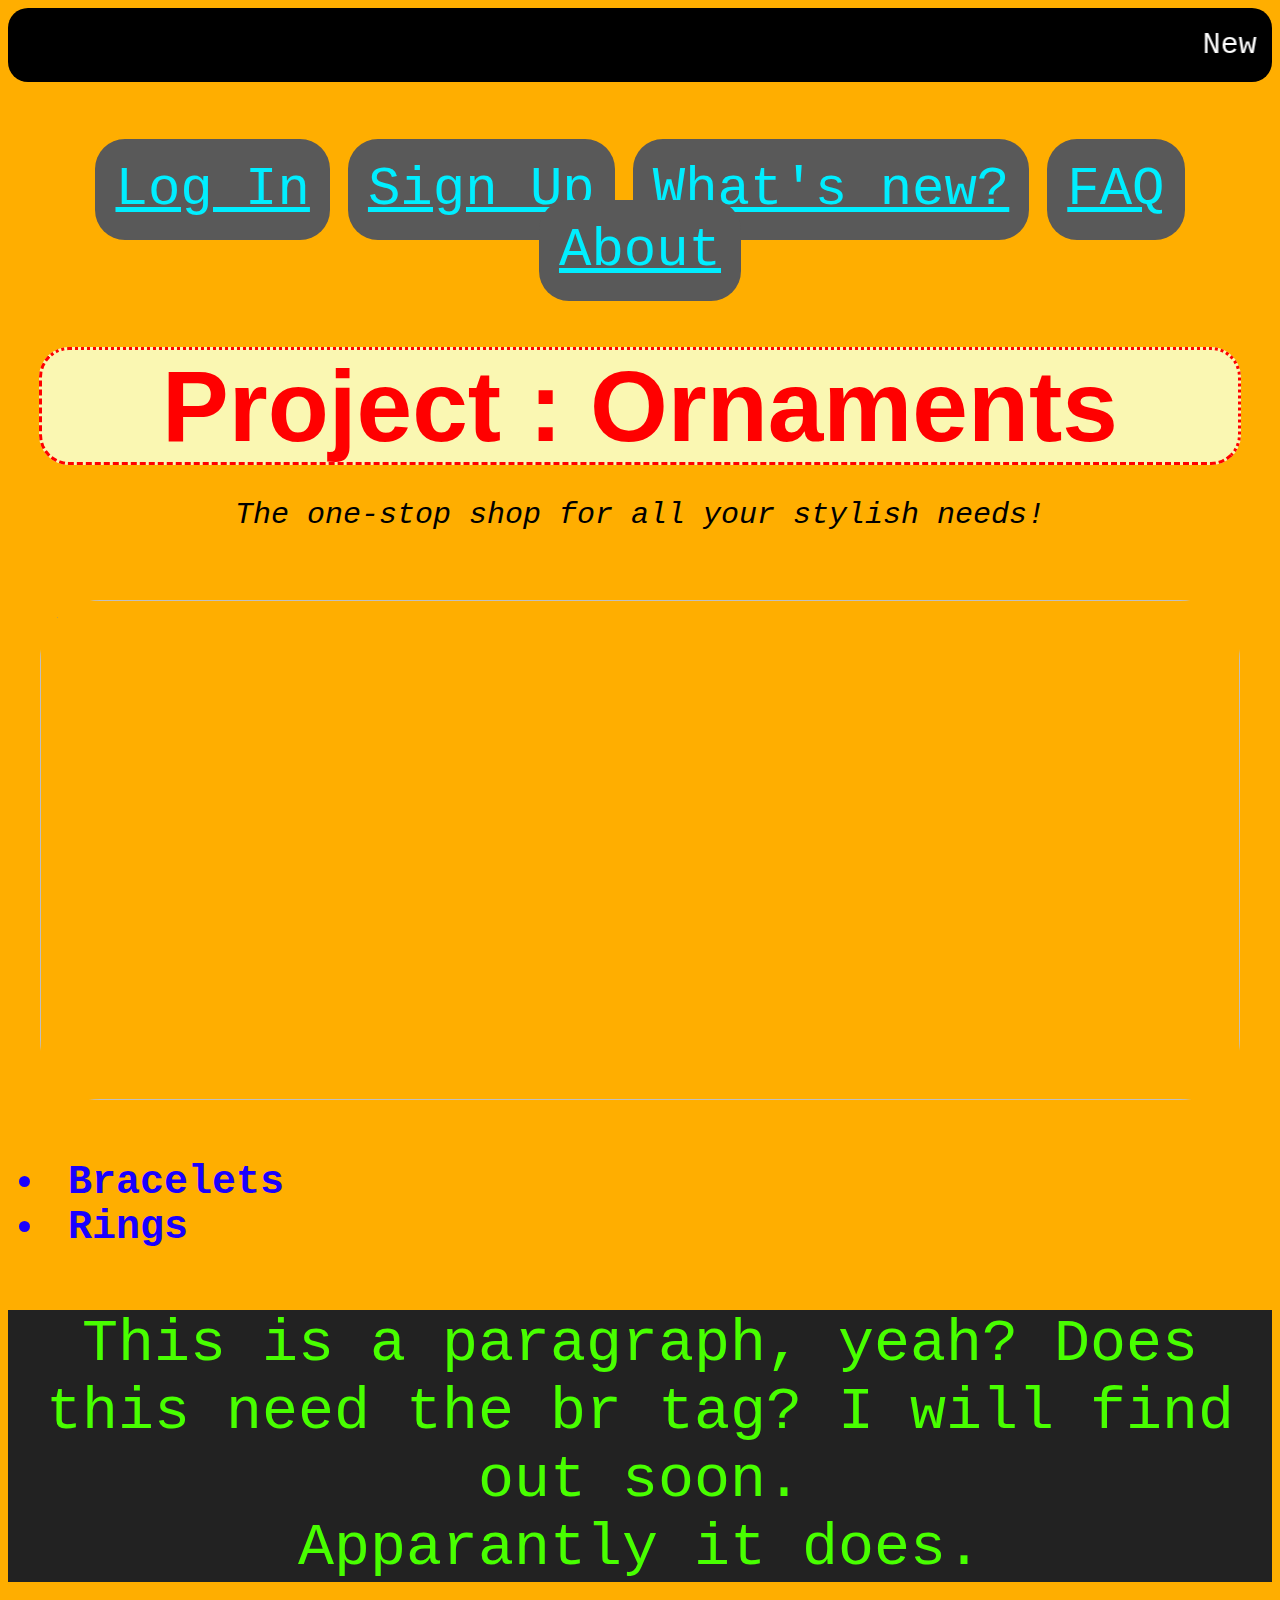
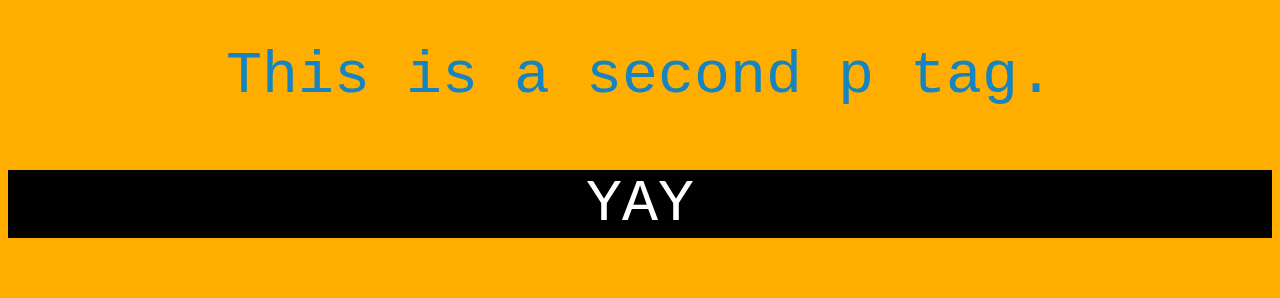
==== index.html @ 38688ebc "main" ====
<!DOCTYPE html>
<html lang="en">
    <head>
        <meta charset="UTF-8">
        <meta name="viewport" content="width=device-width, initial-scale=1.0">
        <meta name="description" content="Stylish ornament shop">
        <title>Project Ornaments</title>
        <link href="main.css" rel="stylesheet" type="text/css" />
        <!-- <style type="text/css">
            body {
                background:red;
            }
        </style> -->
    </head>
    <body>
        <marquee>New ornaments for sale!!! Buy now!</marquee><br><br><br>
        <a href="about.html">Log In</a>
        <a href="about.html">Sign Up</a>
        <a href="about.html">What's new?</a>
        <a href="about.html">FAQ</a>
        <a href="about.html">About</a>
        <br><br><br>
        <strong class="title">Project : Ornaments</strong><br><br>
        <em>The one-stop shop for all your stylish needs!</em><br><br><br>
        <img src="http://www.thewowstyle.com/wp-content/uploads/2015/01/nature-images..jpg">
        <ul>
            <li><strong>Bracelets</strong></li>
            <li><strong>Rings</strong></li>
        </ul>
        <!-- <ol>
            <li>Number 1</li>
            <li>Number 2</li>
        </ol> -->
        <p>
            This is a paragraph, yeah?
            Does this need the br tag?
            I will find out soon.<br />
            Apparantly it does.
        </p>
        <p class="secondary">
            This is a second p tag.
        </p>
        <p id="special">
            YAY
        </p>
    </body>
</html>
---- main.css ----
img {
    width: 1200px;
    height: 500px;
    border-radius: 60px;
    margin-bottom: 30px;
}

body {
    background: rgb(255, 174, 0);
    background-image: "http://www.thewowstyle.com/wp-content/uploads/2015/01/nature-images..jpg";
    font-family: 'Courier New', Courier, monospace;
    text-align: center;
    color: rgb(0, 0, 0);
    font-size:30px;
}

h1, h2 {
    color: rgb(25, 0, 255);
    text-align: left;
    font-style: bold;
}

li {
    color: rgb(25, 0, 255);
    text-align: left;
    padding-left: 20px;
    font-size: 40px;
}

a {
    color: rgb(0, 238, 255);
    font-size: 180%;
    background: rgb(89, 89, 89);
    padding: 20px;
    border-radius: 30px;
}

p {
    background: #222;
    color: rgb(72, 255, 0);
    padding: 8px, 6px;
    text-align: center;
    font-size: 200%;
}

marquee {
    background: black;
    padding: 20px;
    border-radius: 20px;
    color: white;
}

.title {
    font-family: Arial, Helvetica, sans-serif;
    font-size: 100px;
    background: rgb(250, 247, 178);
    color:rgb(255, 0, 0);
    border-radius: 30px;
    border-bottom-style: dashed;
    border-left-style: dashed;
    border-top-style: dotted;
    border-right-style: dotted;
    padding-left: 120px;
    padding-right: 120px;
}

.secondary {
    background: none;
    color: rgb(21, 132, 192);
}

#special {
    background: black;
    color: white;
}
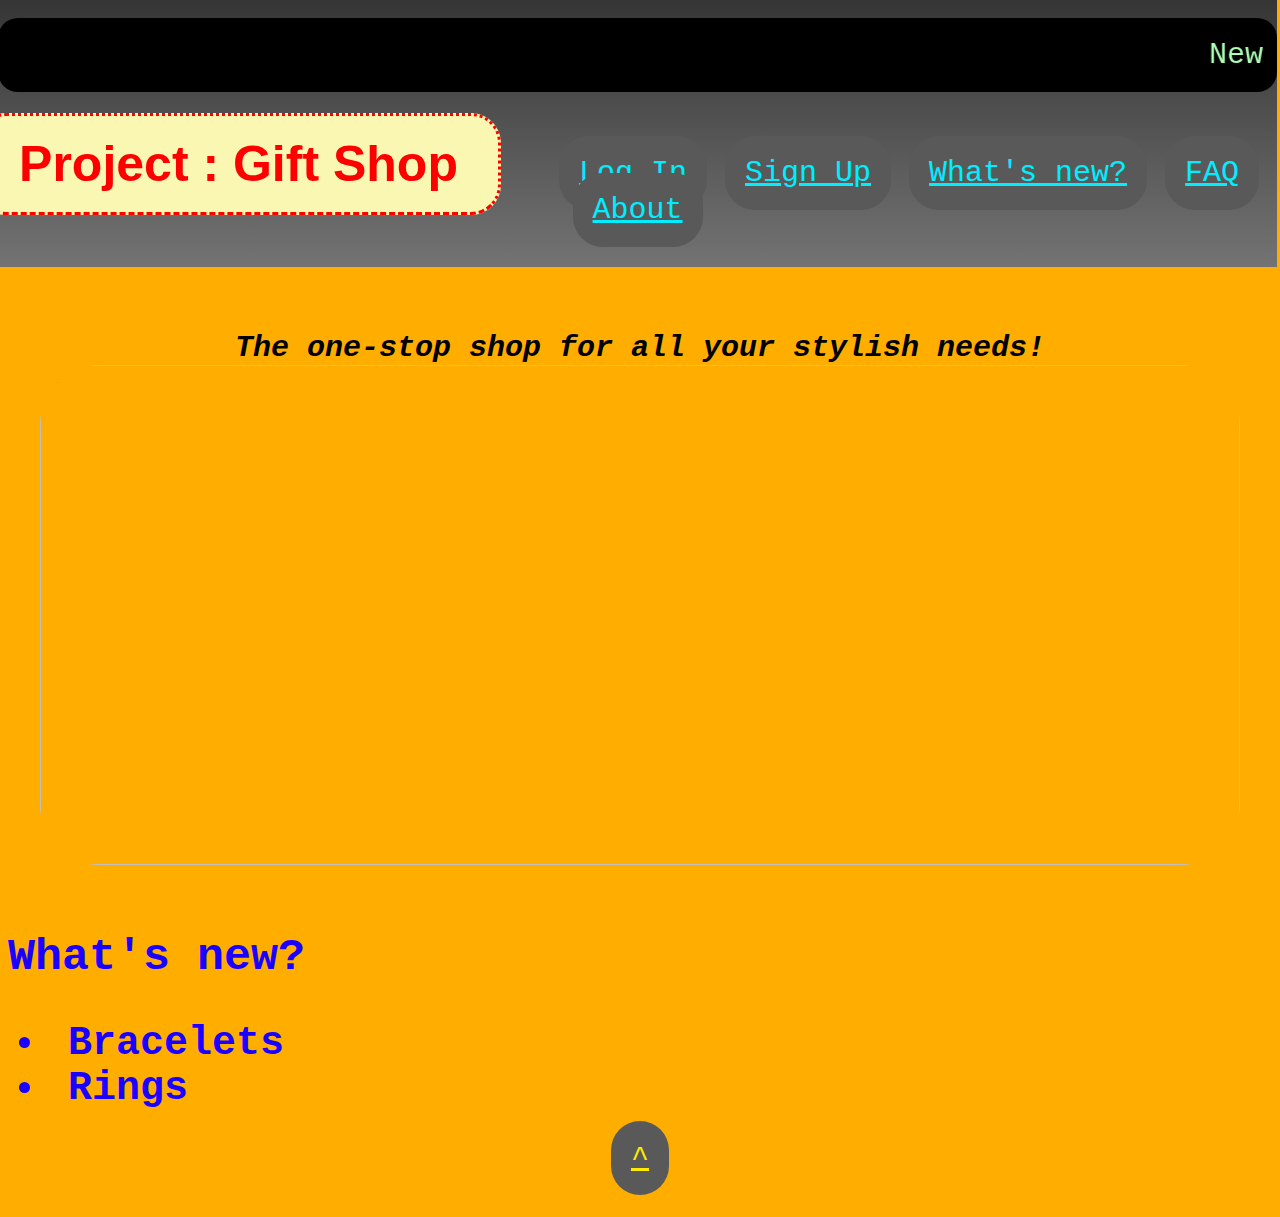
==== commit e6922517: "main" ====
--- a/index.html
+++ b/index.html
@@ -4,7 +4,7 @@
         <meta charset="UTF-8">
         <meta name="viewport" content="width=device-width, initial-scale=1.0">
         <meta name="description" content="Stylish ornament shop">
-        <title>Project Ornaments</title>
+        <title>Project Gift Shop</title>
         <link href="main.css" rel="stylesheet" type="text/css" />
         <!-- <style type="text/css">
             body {
@@ -13,35 +13,25 @@
         </style> -->
     </head>
     <body>
-        <marquee>New ornaments for sale!!! Buy now!</marquee><br><br><br>
-        <a href="about.html">Log In</a>
-        <a href="about.html">Sign Up</a>
+        <p id="header">
+            <marquee>New gifts for sale!!! Buy now!</marquee><br><br>
+        <strong class="title">Project : Gift Shop</strong>
+        <a href="login.html" target="_blank">Log In</a>
+        <a href="signup.html" target="_blank">Sign Up</a>
         <a href="about.html">What's new?</a>
         <a href="about.html">FAQ</a>
         <a href="about.html">About</a>
-        <br><br><br>
-        <strong class="title">Project : Ornaments</strong><br><br>
-        <em>The one-stop shop for all your stylish needs!</em><br><br><br>
-        <img src="http://www.thewowstyle.com/wp-content/uploads/2015/01/nature-images..jpg">
+    </p>
+        <!-- <a href="about.html" target="_blank">About</a> -->
+        <br>
+        <em><strong>The one-stop shop for all your stylish needs!</strong></em><br>
+        <img src="http://www.thewowstyle.com/wp-content/uploads/2015/01/nature-images..jpg"><br>
+        <!-- <a href="http://www.thewowstyle.com/wp-content/uploads/2015/01/nature-images..jpg" download> Download Image </a> -->
+        <h2>What's new?</h2>
         <ul>
             <li><strong>Bracelets</strong></li>
             <li><strong>Rings</strong></li>
         </ul>
-        <!-- <ol>
-            <li>Number 1</li>
-            <li>Number 2</li>
-        </ol> -->
-        <p>
-            This is a paragraph, yeah?
-            Does this need the br tag?
-            I will find out soon.<br />
-            Apparantly it does.
-        </p>
-        <p class="secondary">
-            This is a second p tag.
-        </p>
-        <p id="special">
-            YAY
-        </p>
+        <a class="jump_to_top" href="#">^</a><br><br>
     </body>
 </html>--- a/main.css
+++ b/main.css
@@ -14,7 +14,7 @@
     font-size:30px;
 }
 
-h1, h2 {
+h2 {
     color: rgb(25, 0, 255);
     text-align: left;
     font-style: bold;
@@ -29,7 +29,7 @@
 
 a {
     color: rgb(0, 238, 255);
-    font-size: 180%;
+    font-size: 100%;
     background: rgb(89, 89, 89);
     padding: 20px;
     border-radius: 30px;
@@ -40,36 +40,47 @@
     color: rgb(72, 255, 0);
     padding: 8px, 6px;
     text-align: center;
-    font-size: 200%;
 }
 
 marquee {
     background: black;
     padding: 20px;
     border-radius: 20px;
-    color: white;
+    color: rgb(173, 255, 181);
 }
 
 .title {
     font-family: Arial, Helvetica, sans-serif;
-    font-size: 100px;
+    font-size: 50px;
+
     background: rgb(250, 247, 178);
     color:rgb(255, 0, 0);
+
     border-radius: 30px;
     border-bottom-style: dashed;
     border-left-style: dashed;
     border-top-style: dotted;
     border-right-style: dotted;
-    padding-left: 120px;
-    padding-right: 120px;
+
+    padding-left: 40px;
+    padding-right: 40px;
+    padding-top: 20px;
+    padding-bottom: 20px;
+
+    margin-left: -40px;
+    margin-right: 40px;
 }
 
-.secondary {
-    background: none;
-    color: rgb(21, 132, 192);
+.jump_to_top {
+    color: rgb(255, 234, 0);
+    text-align: left;
 }
 
-#special {
-    background: black;
-    color: white;
+#header {
+    background-image: linear-gradient(rgb(53, 53, 53), rgb(115, 115, 115));
+    padding-top: 20px;
+    padding-bottom: 40px;
+    width:101.2%;
+    margin-left: -10px;
+    margin-top: -10px;
 }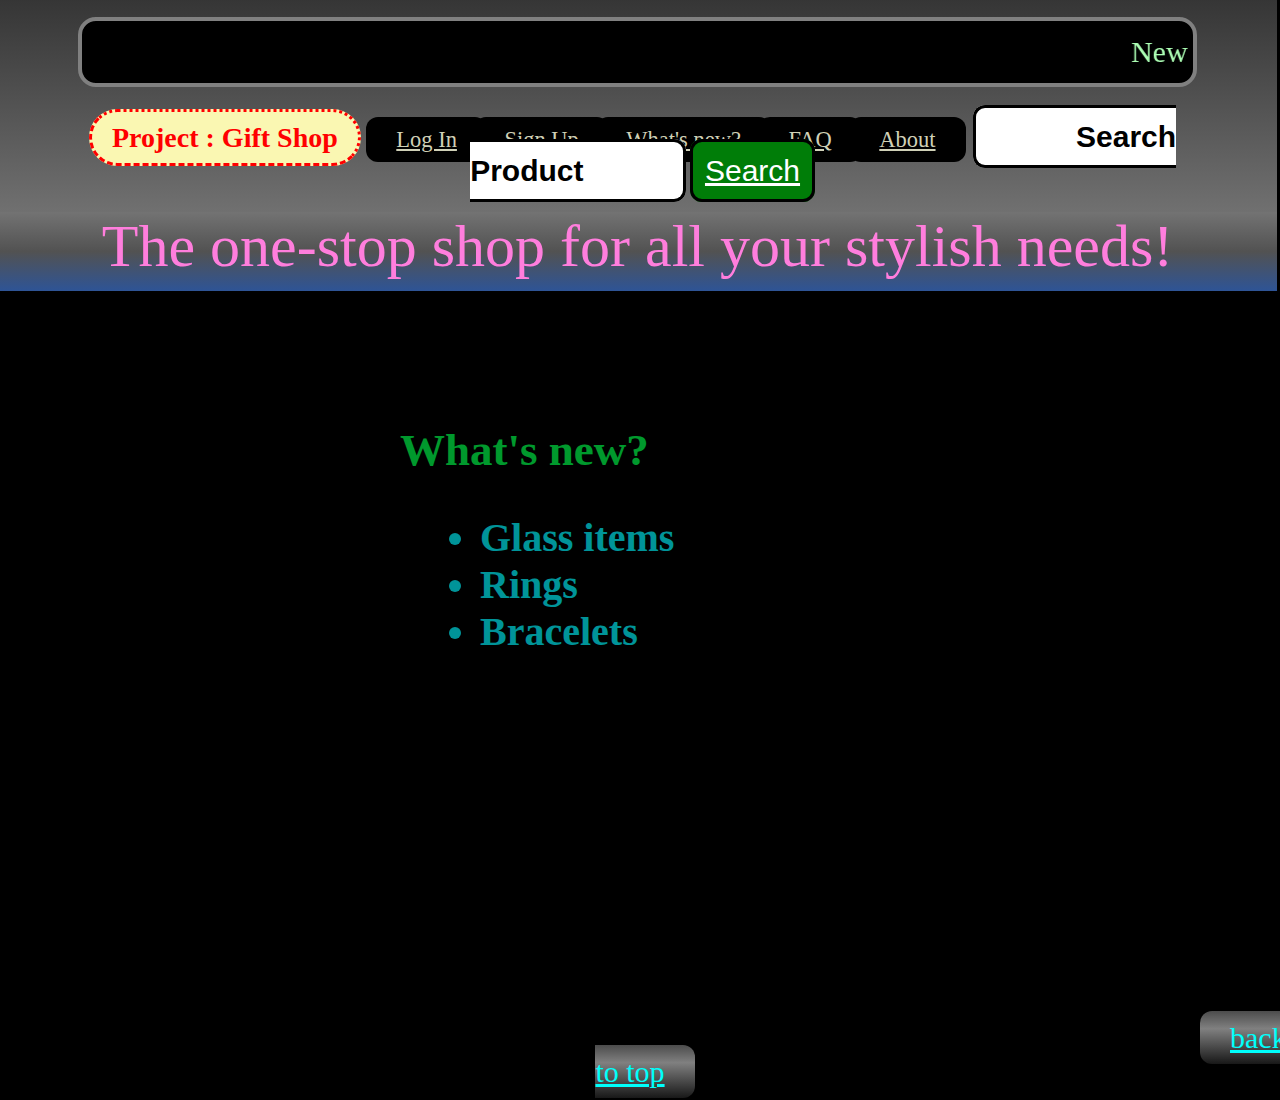
==== commit 699a2fa1: "main" ====
--- a/index.html
+++ b/index.html
@@ -14,24 +14,53 @@
     </head>
     <body>
         <p id="header">
-            <marquee>New gifts for sale!!! Buy now!</marquee><br><br>
-        <strong class="title">Project : Gift Shop</strong>
-        <a href="login.html" target="_blank">Log In</a>
-        <a href="signup.html" target="_blank">Sign Up</a>
-        <a href="about.html">What's new?</a>
-        <a href="about.html">FAQ</a>
-        <a href="about.html">About</a>
-    </p>
-        <!-- <a href="about.html" target="_blank">About</a> -->
-        <br>
-        <em><strong>The one-stop shop for all your stylish needs!</strong></em><br>
-        <img src="http://www.thewowstyle.com/wp-content/uploads/2015/01/nature-images..jpg"><br>
-        <!-- <a href="http://www.thewowstyle.com/wp-content/uploads/2015/01/nature-images..jpg" download> Download Image </a> -->
-        <h2>What's new?</h2>
-        <ul>
-            <li><strong>Bracelets</strong></li>
-            <li><strong>Rings</strong></li>
-        </ul>
-        <a class="jump_to_top" href="#">^</a><br><br>
+            <marquee>New gifts for sale!!! Buy now!</marquee><br><br><br>
+            <strong class="title">Project : Gift Shop</strong>
+            <a href="login.html" target="_blank">Log In</a>
+            <a href="signup.html" target="_blank">Sign Up</a>
+            <a href="about.html">What's new?</a>
+            <!-- <div class="dropdown">
+                <a href="about.html">What's new?</a>
+                <div class="dropdown-content">
+                    <p>Glass Items</p>
+                    <p>Rings</p>
+                    <p>Bracelets</p>
+                </div>
+            </div> -->
+            <a href="about.html">FAQ</a>
+            <a href="about.html">About</a>
+            <strong class="searchbar">Search Product</strong>
+            <a href="#" class="search_button">Search</a>
+            <!-- <a href="about.html" target="_blank">About</a> -->
+            <br><br>
+            <div class="slogan">
+                The one-stop shop for all your stylish needs!
+            </div><br>
+        </p>
+        <div class="background">
+            <!-- <img src="http://www.thewowstyle.com/wp-content/uploads/2015/01/nature-images..jpg"><br> -->
+            <!-- <a href="http://www.thewowstyle.com/wp-content/uploads/2015/01/nature-images..jpg" download> Download Image </a> -->
+            <br>
+            <div class="transbox">
+                <br>
+                <h2>What's new?</h2>
+                <ul>
+                    <li><strong>Glass items</strong></li>
+                    <li><strong>Rings</strong></li>
+                    <li><strong>Bracelets</strong></li>
+                </ul>
+                .<br>
+                .<br>
+                .<br>
+                .<br>
+                .<br>
+                .<br>
+                .<br>
+                .<br>
+                .<br>
+            </div>
+            <a class="jump_to_top" href="#">back to top</a>
+        </div>
+    <script src="index.js"></script>
     </body>
 </html>--- a/main.css
+++ b/main.css
@@ -6,55 +6,63 @@
 }
 
 body {
-    background: rgb(255, 174, 0);
-    background-image: "http://www.thewowstyle.com/wp-content/uploads/2015/01/nature-images..jpg";
-    font-family: 'Courier New', Courier, monospace;
+    background: black;
     text-align: center;
     color: rgb(0, 0, 0);
     font-size:30px;
 }
 
 h2 {
-    color: rgb(25, 0, 255);
+    color: rgb(0, 255, 76);
     text-align: left;
     font-style: bold;
+    margin-left: 280px;
 }
 
 li {
-    color: rgb(25, 0, 255);
+    color: rgb(0, 247, 255);
     text-align: left;
-    padding-left: 20px;
+    margin-left: 320px;
     font-size: 40px;
 }
 
 a {
-    color: rgb(0, 238, 255);
-    font-size: 100%;
-    background: rgb(89, 89, 89);
-    padding: 20px;
-    border-radius: 30px;
+    color: rgb(208, 209, 183);
+    font-size: 75%;
+    background: rgb(0, 0, 0);
+    padding: 10px;
+    padding-left: 30px;
+    padding-right: 30px;
+    font-family: algerian;
+    border-radius: 12px;
+    margin-left: -10px;
+    margin-right: -10px;
 }
 
 p {
     background: #222;
-    color: rgb(72, 255, 0);
+    color: rgb(234, 255, 0);
     padding: 8px, 6px;
-    text-align: center;
 }
 
 marquee {
     background: black;
-    padding: 20px;
-    border-radius: 20px;
+    padding: 14px;
+    border-radius: 18px;
+    border: 4px solid grey;
     color: rgb(173, 255, 181);
+    margin: 80px;
+    font-family: algerian;
+    margin-bottom: -42px;
+    margin-top: -40px;
 }
 
 .title {
-    font-family: Arial, Helvetica, sans-serif;
-    font-size: 50px;
+    font-family: papyrus;
+    font-size: 28px;
 
     background: rgb(250, 247, 178);
-    color:rgb(255, 0, 0);
+    color: red;
 
     border-radius: 30px;
     border-bottom-style: dashed;
@@ -62,25 +70,105 @@
     border-top-style: dotted;
     border-right-style: dotted;
 
-    padding-left: 40px;
-    padding-right: 40px;
-    padding-top: 20px;
-    padding-bottom: 20px;
+    padding-left: 20px;
+    padding-right: 20px;
+    padding-top: 10px;
+    padding-bottom: 10px;
 
-    margin-left: -40px;
-    margin-right: 40px;
+    margin-left: -10px;
+    margin-right: 8px;
 }
 
 .jump_to_top {
-    color: rgb(255, 234, 0);
-    text-align: left;
+    background-image: linear-gradient(rgb(76, 76, 76), grey, rgb(76, 76, 76), rgb(24, 24, 24));
+    color: rgb(0, 255, 251);
+    font-size: 30px;
+    margin-left: 1200px;
+}
+
+.searchbar {
+    background: white;
+    color: black;
+    font-family: sans-serif;
+    font-size: 30px;
+    width: 60%;
+    height: 60px;
+    margin-top: -60px;
+    margin-bottom: -40px;
+    margin-left: 10px;
+    margin-right: 6px;
+    border: 3px solid black;
+    border-radius: 12px;
+    padding: 12px;
+    padding-left: 100px;
+    padding-right: 100px;
+}
+
+.search_button {
+    background: rgb(0, 125, 8);
+    color: rgb(255, 255, 255);
+    font-family: sans-serif;
+    font-size: 30px;
+    width: 20%;
+    height: 60px;
+    margin-top: -60px;
+    margin-bottom: -40px;
+    border: 3px solid black;
+    border-radius: 12px;
+    padding: 12px;
+}
+
+div.background {
+    background-image: url("images/background.jpg");
+    margin-top: -36px;
+    margin-left: -8px;
+    margin-right: -8px;
+    margin-bottom: -10px;
+}
+
+div.transbox {
+    margin: 120px;
+    margin-top: 30px;
+    margin-bottom: 30px;
+    background: black;
+    opacity: 0.6;
+}
+
+div.slogan {
+    background-image: linear-gradient(rgb(115, 115, 115), rgb(82, 82, 82), rgb(46, 84, 150));
+    color:rgb(255, 126, 221);
+    font-family: 'brush script mt';
+    font-size: 60px;
+    width:101.2%;
+    margin-left: -10px;
+    margin-top: -40px;
+    margin-bottom: -30px;
+    padding-bottom: 10px;
 }
 
 #header {
     background-image: linear-gradient(rgb(53, 53, 53), rgb(115, 115, 115));
     padding-top: 20px;
-    padding-bottom: 40px;
     width:101.2%;
     margin-left: -10px;
     margin-top: -10px;
+}
+
+.dropdown {
+  position: relative;
+  display: inline-block;
+}
+
+.dropdown-content {
+  display: none;
+  position: absolute;
+  background-color: #f9f9f9;
+  min-width: 160px;
+  box-shadow: 0px 8px 16px 0px rgba(0,0,0,0.2);
+  padding: 12px 16px;
+  z-index: 1;
+}
+
+.dropdown:hover .dropdown-content {
+  display: block;
 }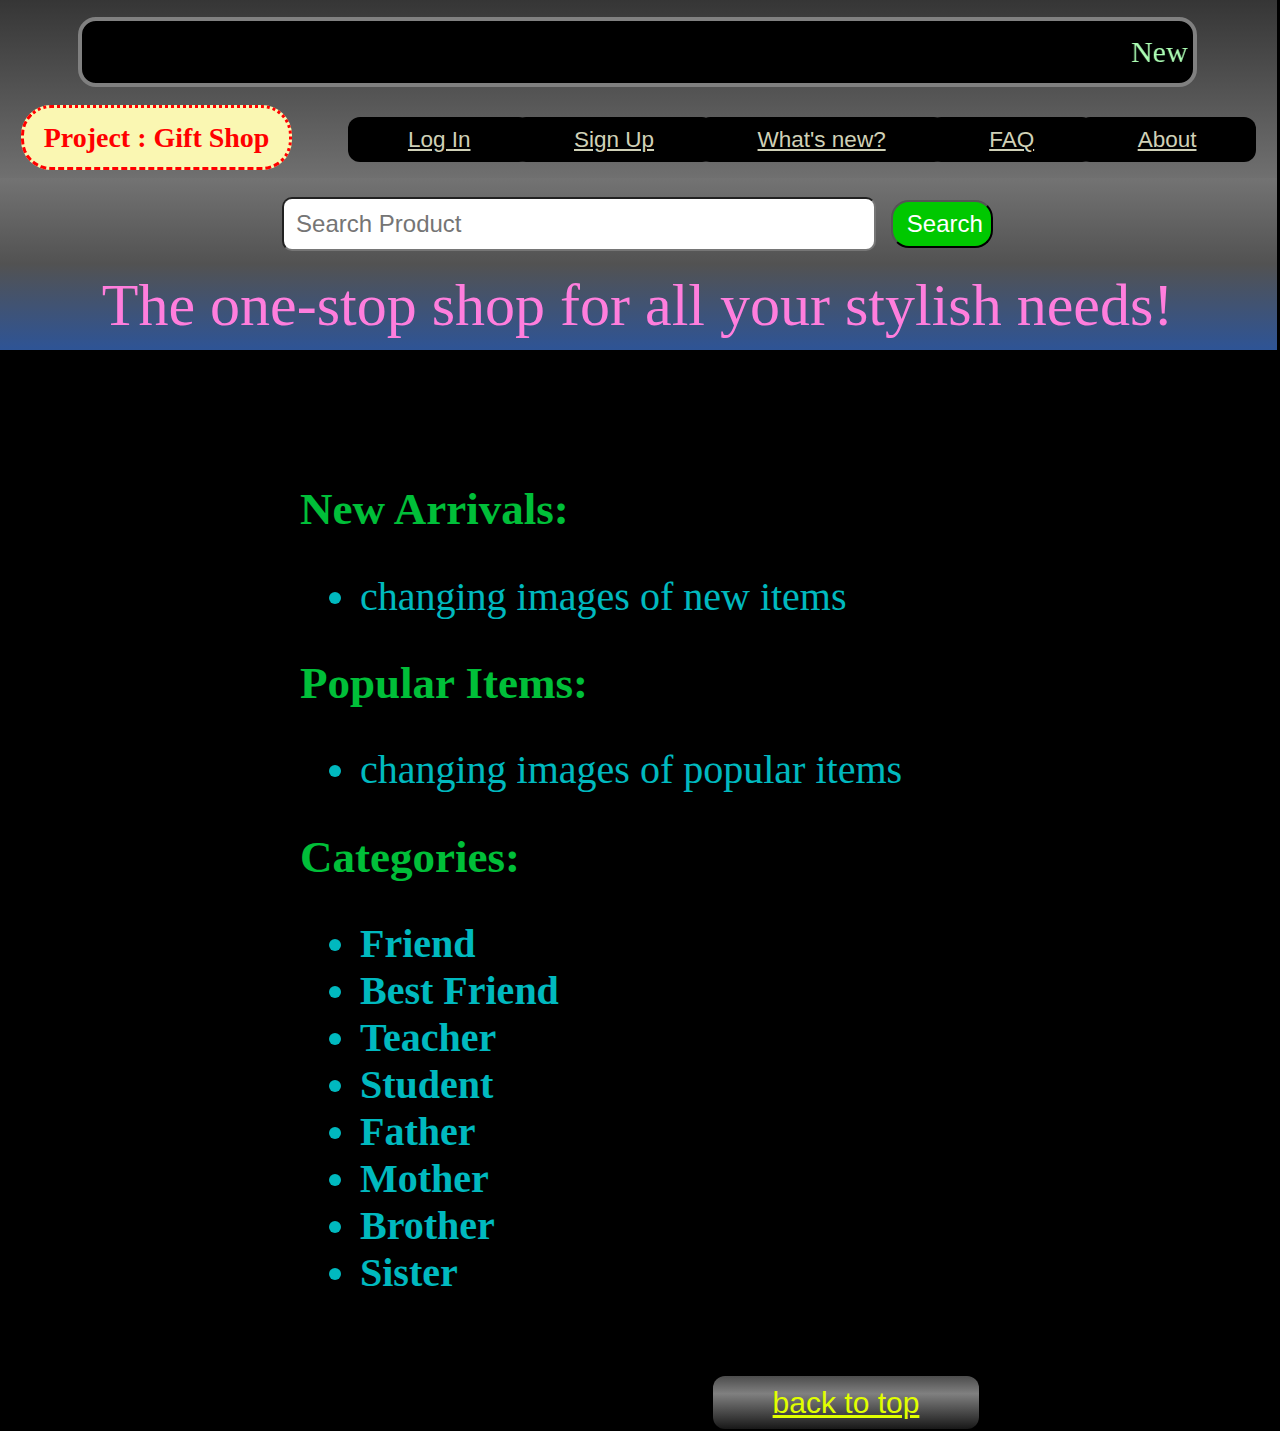
==== commit 3c3676fd: "main" ====
--- a/index.html
+++ b/index.html
@@ -16,8 +16,8 @@
         <p id="header">
             <marquee>New gifts for sale!!! Buy now!</marquee><br><br><br>
             <strong class="title">Project : Gift Shop</strong>
-            <a href="login.html" target="_blank">Log In</a>
-            <a href="signup.html" target="_blank">Sign Up</a>
+            <a href="login.html">Log In</a>
+            <a href="signup.html">Sign Up</a>
             <a href="about.html">What's new?</a>
             <!-- <div class="dropdown">
                 <a href="about.html">What's new?</a>
@@ -29,11 +29,13 @@
             </div> -->
             <a href="about.html">FAQ</a>
             <a href="about.html">About</a>
-            <strong class="searchbar">Search Product</strong>
-            <a href="#" class="search_button">Search</a>
             <!-- <a href="about.html" target="_blank">About</a> -->
             <br><br>
             <div class="slogan">
+                <form>
+                    <input type="text" name="" placeholder="Search Product">
+                    <input type="submit" name="" value="Search">
+                </form>
                 The one-stop shop for all your stylish needs!
             </div><br>
         </p>
@@ -43,21 +45,28 @@
             <br>
             <div class="transbox">
                 <br>
-                <h2>What's new?</h2>
+                <h2>New Arrivals:</h2>
                 <ul>
-                    <li><strong>Glass items</strong></li>
-                    <li><strong>Rings</strong></li>
-                    <li><strong>Bracelets</strong></li>
+                    <li>changing images of new items</li>
                 </ul>
-                .<br>
-                .<br>
-                .<br>
-                .<br>
-                .<br>
-                .<br>
-                .<br>
-                .<br>
-                .<br>
+                <h2>Popular Items:</h2>
+                <ul>
+                    <li>changing images of popular items</li>
+                </ul>
+                <h2>Categories:</h2>
+                <ul>
+                    <strong>
+                    <li>Friend</li>
+                    <li>Best Friend</li>
+                    <!-- <li>Lover</li> -->
+                    <li>Teacher</li>
+                    <li>Student</li>
+                    <li>Father</li>
+                    <li>Mother</li>
+                    <li>Brother</li>
+                    <li>Sister</li>
+                    </strong>
+                </ul>
             </div>
             <a class="jump_to_top" href="#">back to top</a>
         </div>
--- a/main.css
+++ b/main.css
@@ -16,13 +16,13 @@
     color: rgb(0, 255, 76);
     text-align: left;
     font-style: bold;
-    margin-left: 280px;
+    margin-left: 180px;
 }
 
 li {
     color: rgb(0, 247, 255);
     text-align: left;
-    margin-left: 320px;
+    margin-left: 200px;
     font-size: 40px;
 }
 
@@ -31,12 +31,12 @@
     font-size: 75%;
     background: rgb(0, 0, 0);
     padding: 10px;
-    padding-left: 30px;
-    padding-right: 30px;
-    font-family: algerian;
+    padding-left: 60px;
+    padding-right: 60px;
+    font-family: sans-serif;
     border-radius: 12px;
-    margin-left: -10px;
-    margin-right: -10px;
+    margin-left: -12px;
+    margin-right: -12px;
 }
 
 p {
@@ -57,6 +57,22 @@
     margin-top: -40px;
 }
 
+.slogan input {
+    border-radius: 10px;
+    width: 45%;
+    height: 48px;
+    font-size: 24px;
+    padding-left: 12px;
+    margin-bottom: 20px;
+}
+
+.slogan input[type="submit"] {
+    width: 8%;
+    background: rgb(0, 200, 0);
+    color: white;
+    border-radius: 18px;
+}
+
 .title {
     font-family: papyrus;
     font-size: 28px;
@@ -72,36 +88,18 @@
 
     padding-left: 20px;
     padding-right: 20px;
-    padding-top: 10px;
-    padding-bottom: 10px;
+    padding-top: 14px;
+    padding-bottom: 14px;
 
     margin-left: -10px;
-    margin-right: 8px;
+    margin-right: 60px;
 }
 
 .jump_to_top {
     background-image: linear-gradient(rgb(76, 76, 76), grey, rgb(76, 76, 76), rgb(24, 24, 24));
-    color: rgb(0, 255, 251);
+    color: rgb(225, 255, 0);
     font-size: 30px;
-    margin-left: 1200px;
-}
-
-.searchbar {
-    background: white;
-    color: black;
-    font-family: sans-serif;
-    font-size: 30px;
-    width: 60%;
-    height: 60px;
-    margin-top: -60px;
-    margin-bottom: -40px;
-    margin-left: 10px;
-    margin-right: 6px;
-    border: 3px solid black;
-    border-radius: 12px;
-    padding: 12px;
-    padding-left: 100px;
-    padding-right: 100px;
+    margin-left: 400px;
 }
 
 .search_button {
@@ -130,8 +128,9 @@
     margin: 120px;
     margin-top: 30px;
     margin-bottom: 30px;
+    padding-bottom: 30px;
     background: black;
-    opacity: 0.6;
+    opacity: 0.75;
 }
 
 div.slogan {
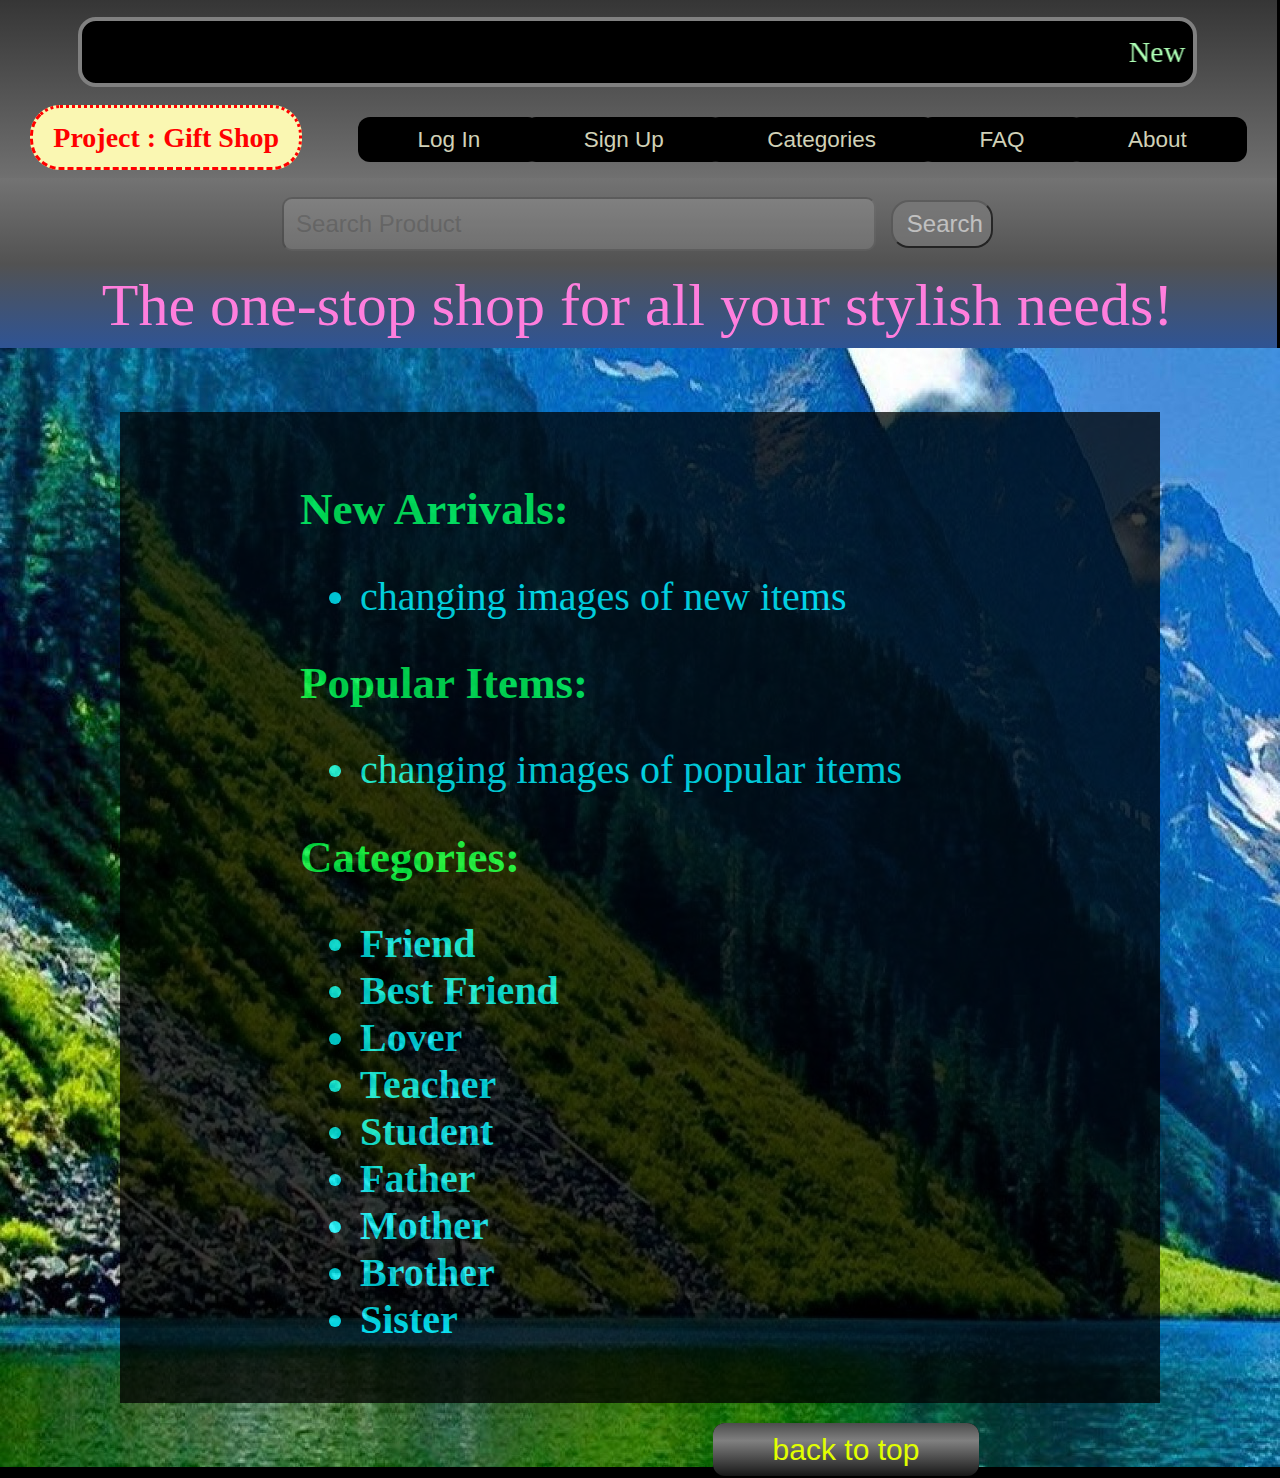
==== commit af1cee93: "main" ====
--- a/index.html
+++ b/index.html
@@ -18,7 +18,7 @@
             <strong class="title">Project : Gift Shop</strong>
             <a href="login.html">Log In</a>
             <a href="signup.html">Sign Up</a>
-            <a href="about.html">What's new?</a>
+            <a href="categories.html">Categories</a>
             <!-- <div class="dropdown">
                 <a href="about.html">What's new?</a>
                 <div class="dropdown-content">
@@ -27,7 +27,7 @@
                     <p>Bracelets</p>
                 </div>
             </div> -->
-            <a href="about.html">FAQ</a>
+            <a href="faq.html">FAQ</a>
             <a href="about.html">About</a>
             <!-- <a href="about.html" target="_blank">About</a> -->
             <br><br>
@@ -58,7 +58,7 @@
                     <strong>
                     <li>Friend</li>
                     <li>Best Friend</li>
-                    <!-- <li>Lover</li> -->
+                    <li>Lover</li>
                     <li>Teacher</li>
                     <li>Student</li>
                     <li>Father</li>
--- a/main.css
+++ b/main.css
@@ -5,6 +5,11 @@
     margin-bottom: 30px;
 }
 
+head {
+    outline: none;
+    border: none;
+}
+
 body {
     background: black;
     text-align: center;
@@ -17,6 +22,25 @@
     text-align: left;
     font-style: bold;
     margin-left: 180px;
+}
+
+h3 {
+    color: rgb(0, 255, 76);
+    text-align: center;
+    font-style: none;
+    margin-top: 80px;
+    font-family: papyrus, 'brush script mt';
+    font-size: 80px;
+}
+
+h4 {
+    color: rgb(255, 255, 255);
+    text-align: left;
+    font-style: none;
+    margin-top: 10px;
+    margin-left: 60px;
+    font-family: papyrus, 'brush script mt';
+    font-size: 40px;
 }
 
 li {
@@ -37,12 +61,17 @@
     border-radius: 12px;
     margin-left: -12px;
     margin-right: -12px;
+    text-decoration: none;
 }
 
 p {
     background: #222;
     color: rgb(234, 255, 0);
     padding: 8px, 6px;
+}
+
+em {
+    color: transparent;
 }
 
 marquee {
@@ -58,6 +87,9 @@
 }
 
 .slogan input {
+    background: lightgrey;
+    opacity: 0.2;
+    color: black;
     border-radius: 10px;
     width: 45%;
     height: 48px;
@@ -68,7 +100,8 @@
 
 .slogan input[type="submit"] {
     width: 8%;
-    background: rgb(0, 200, 0);
+    opacity: 0.6;
+    background: grey;
     color: white;
     border-radius: 18px;
 }
@@ -116,6 +149,12 @@
     padding: 12px;
 }
 
+.category {
+    background: purple;
+    padding: 2%;
+    font-size: 160%;
+}
+
 div.background {
     background-image: url("images/background.jpg");
     margin-top: -36px;
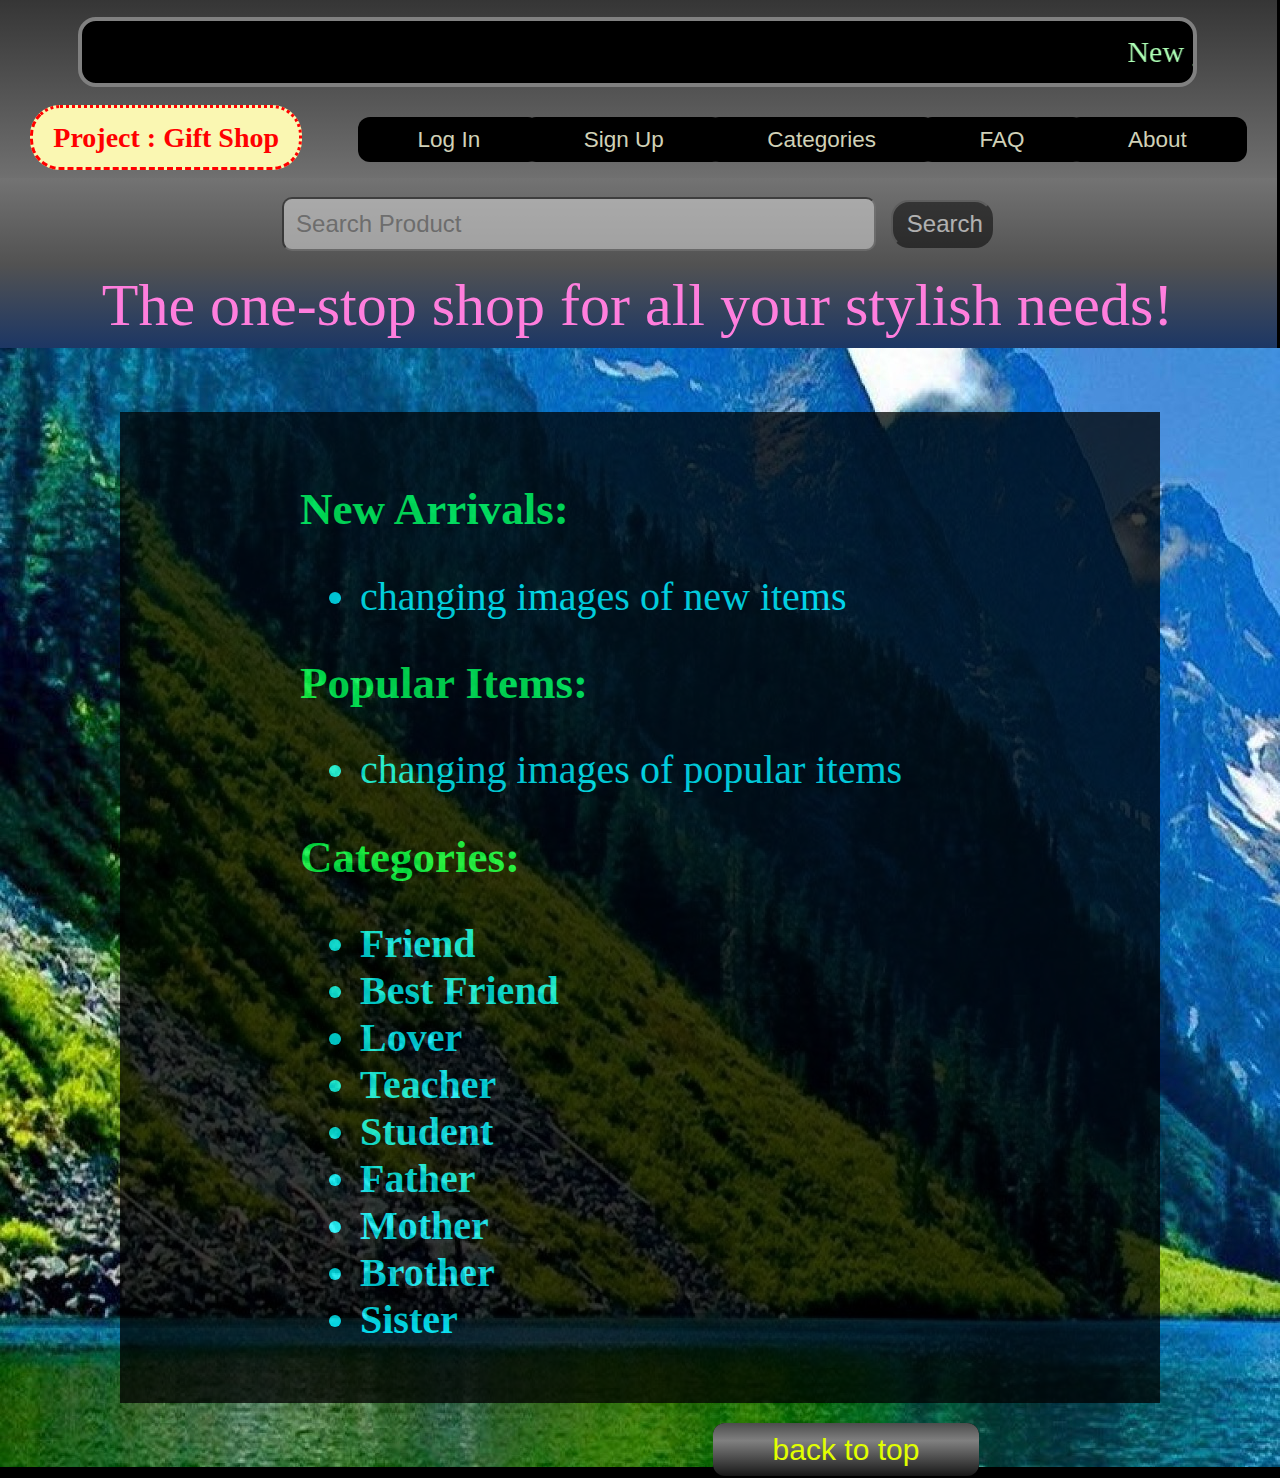
==== commit dc74cdc6: "main" ====
--- a/index.html
+++ b/index.html
@@ -15,7 +15,7 @@
     <body>
         <p id="header">
             <marquee>New gifts for sale!!! Buy now!</marquee><br><br><br>
-            <strong class="title">Project : Gift Shop</strong>
+            <a href="#" class="title"><strong>Project : Gift Shop</strong></a>
             <a href="login.html">Log In</a>
             <a href="signup.html">Sign Up</a>
             <a href="categories.html">Categories</a>
--- a/main.css
+++ b/main.css
@@ -36,11 +36,10 @@
 h4 {
     color: rgb(255, 255, 255);
     text-align: left;
-    font-style: none;
     margin-top: 10px;
-    margin-left: 60px;
-    font-family: papyrus, 'brush script mt';
-    font-size: 40px;
+    margin-left: 240px;
+    font-family: sans-serif, 'brush script mt';
+    font-size: 30px;
 }
 
 li {
@@ -62,6 +61,11 @@
     margin-left: -12px;
     margin-right: -12px;
     text-decoration: none;
+    transition: color 0.3s;
+}
+
+a:hover {
+    color: rgb(108, 108, 108);
 }
 
 p {
@@ -88,7 +92,7 @@
 
 .slogan input {
     background: lightgrey;
-    opacity: 0.2;
+    opacity: 0.6;
     color: black;
     border-radius: 10px;
     width: 45%;
@@ -100,10 +104,15 @@
 
 .slogan input[type="submit"] {
     width: 8%;
-    opacity: 0.6;
-    background: grey;
+    opacity: 0.5;
+    background: black;
     color: white;
     border-radius: 18px;
+    transition: background 0.3s;
+}
+
+.slogan input[type="submit"]:hover {
+    background: rgb(12, 108, 60);
 }
 
 .title {
@@ -126,6 +135,12 @@
 
     margin-left: -10px;
     margin-right: 60px;
+    transition: background 0.5s;
+}
+
+.title:hover {
+    background:rgb(180, 180, 120);
+    color: red;
 }
 
 .jump_to_top {
@@ -173,7 +188,7 @@
 }
 
 div.slogan {
-    background-image: linear-gradient(rgb(115, 115, 115), rgb(82, 82, 82), rgb(46, 84, 150));
+    background-image: linear-gradient(rgb(115, 115, 115), rgb(82, 82, 82), rgb(27, 54, 101));
     color:rgb(255, 126, 221);
     font-family: 'brush script mt';
     font-size: 60px;
@@ -182,6 +197,12 @@
     margin-top: -40px;
     margin-bottom: -30px;
     padding-bottom: 10px;
+    padding-top: -60px;
+    transition: color 0.6s;
+}
+
+div.slogan:hover {
+    color:rgb(250, 75, 204);
 }
 
 #header {
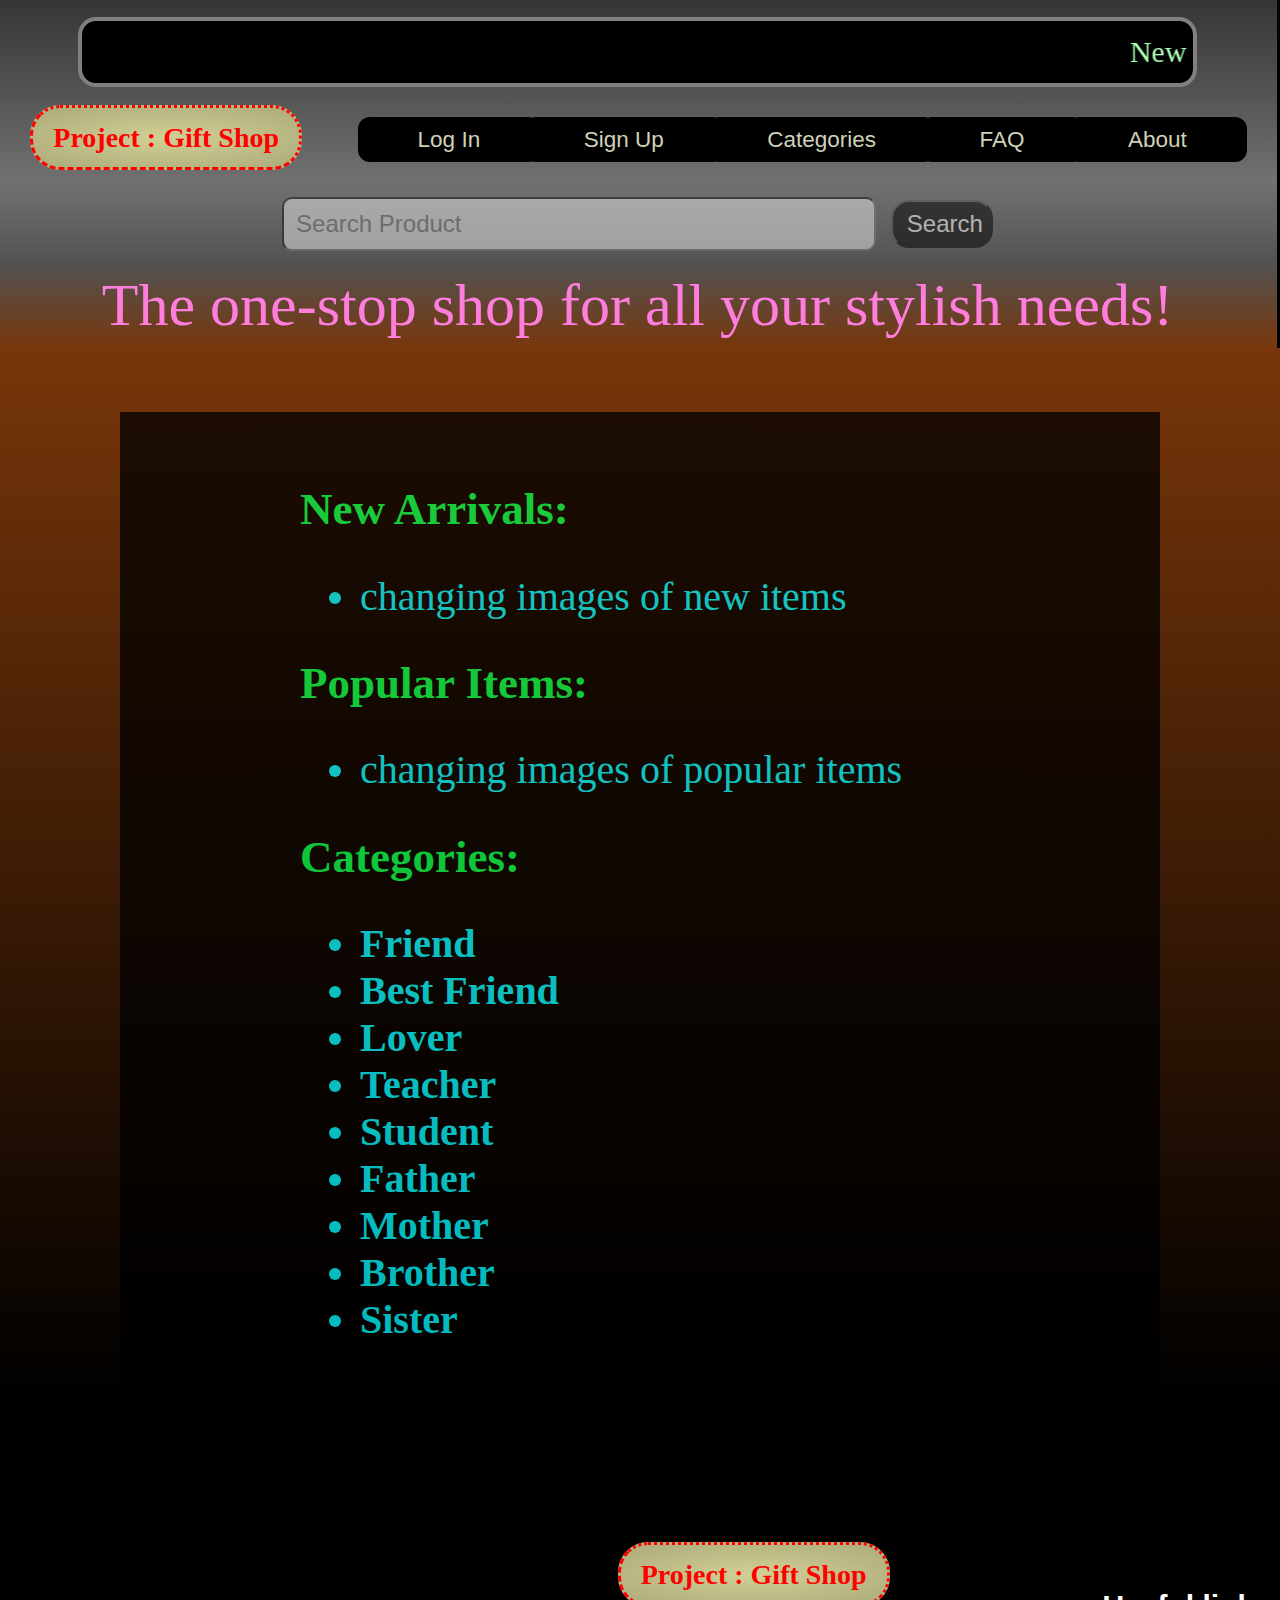
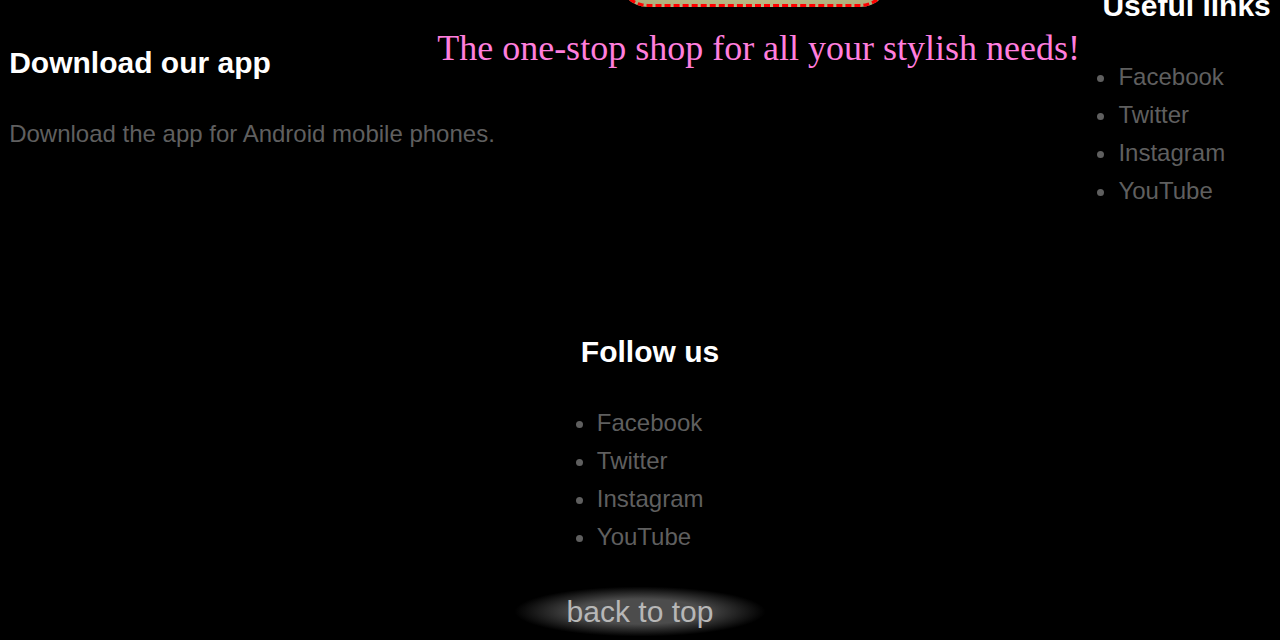
==== commit 8149d5d8: "main" ====
--- a/index.html
+++ b/index.html
@@ -68,8 +68,44 @@
                     </strong>
                 </ul>
             </div>
-            <a class="jump_to_top" href="#">back to top</a>
         </div>
-    <script src="index.js"></script>
+        <div class="footer">
+            <div class="container">
+                <div class="row">
+                    <div class="app">
+                        <br><br><br><br><br><br>
+                        <h4>Download our app</h4>
+                        <p>Download the app for Android mobile phones.</p>
+                    </div>
+                    <div class="main">
+                        <strong class="title">Project : Gift Shop</strong>
+                        <p>The one-stop shop for all your stylish needs!</p>
+                        <br><br><br>
+                    </div>
+                    <div class="socials">
+                        <br><br><br><br><br><br>
+                        <h4>Useful links</h4>
+                            <ul>
+                                <li>Facebook</li>
+                                <li>Twitter</li>
+                                <li>Instagram</li>
+                                <li>YouTube</li>
+                            </ul>
+                    </div>
+                    <div class="socials">
+                        <br><br><br><br><br><br>
+                        <h4>Follow us</h4>
+                            <ul>
+                                <li>Facebook</li>
+                                <li>Twitter</li>
+                                <li>Instagram</li>
+                                <li>YouTube</li>
+                            </ul>
+                    </div>
+                </div>
+            </div>
+        </div>
+        <a class="jump_to_top" href="#">back to top</a>
+        <script src="index.js"></script>
     </body>
 </html>--- a/main.css
+++ b/main.css
@@ -65,12 +65,11 @@
 }
 
 a:hover {
-    color: rgb(108, 108, 108);
+    color: rgb(117, 117, 117);
 }
 
 p {
-    background: #222;
-    color: rgb(234, 255, 0);
+    color: white;
     padding: 8px, 6px;
 }
 
@@ -119,9 +118,9 @@
     font-family: papyrus;
     font-size: 28px;
 
-    background: rgb(250, 247, 178);
+    background:radial-gradient(rgb(209, 208, 149), rgb(172, 170, 121));
     color: red;
-
+    
     border-radius: 30px;
     border-bottom-style: dashed;
     border-left-style: dashed;
@@ -139,15 +138,18 @@
 }
 
 .title:hover {
-    background:rgb(180, 180, 120);
+    background: radial-gradient(rgb(250, 247, 178), rgb(161, 160, 114));
     color: red;
 }
 
 .jump_to_top {
-    background-image: linear-gradient(rgb(76, 76, 76), grey, rgb(76, 76, 76), rgb(24, 24, 24));
-    color: rgb(225, 255, 0);
+    background-image: radial-gradient(rgb(76, 76, 76), rgb(76, 76, 76), black, rgb(0, 0, 0));
+    color: rgb(183, 183, 183);
     font-size: 30px;
-    margin-left: 400px;
+}
+
+.jump_to_top:hover {
+    color: rgb(173, 96, 204);
 }
 
 .search_button {
@@ -171,7 +173,7 @@
 }
 
 div.background {
-    background-image: url("images/background.jpg");
+    background: linear-gradient(rgb(120, 54, 10), rgb(0, 0, 0));
     margin-top: -36px;
     margin-left: -8px;
     margin-right: -8px;
@@ -188,7 +190,7 @@
 }
 
 div.slogan {
-    background-image: linear-gradient(rgb(115, 115, 115), rgb(82, 82, 82), rgb(27, 54, 101));
+    background-image: linear-gradient(rgb(115, 115, 115), rgb(82, 82, 82), rgb(120, 54, 10));
     color:rgb(255, 126, 221);
     font-family: 'brush script mt';
     font-size: 60px;
@@ -203,6 +205,52 @@
 
 div.slogan:hover {
     color:rgb(250, 75, 204);
+}
+
+div.footer {
+    color: white;
+    font-family: sans-serif;
+    font-size: 14px;
+    padding: 60px 0 20px;
+}
+
+div.row {
+    display: flex;
+    align-items: center;
+    flex-wrap: wrap;
+    justify-content: space-around;
+}
+
+div.app h4 {
+    margin-left: 0px;
+}
+
+div.app p {
+    color: rgb(95, 95, 95);
+    font-size: 24px;
+}
+
+div.socials h4 {
+    margin-left: 20px;
+}
+
+div.socials li {
+    margin-left: -20px;
+    color: rgb(95, 95, 95);
+    font-size: 24px;
+    padding-bottom: 10px;
+    margin-left: -4px;
+}
+
+div.main strong {
+    margin-left: -10px;
+}
+
+div.main p{
+    margin-left: -60px;
+    color:rgb(255, 126, 221);
+    font-family: 'brush script mt';
+    font-size: 36px;
 }
 
 #header {
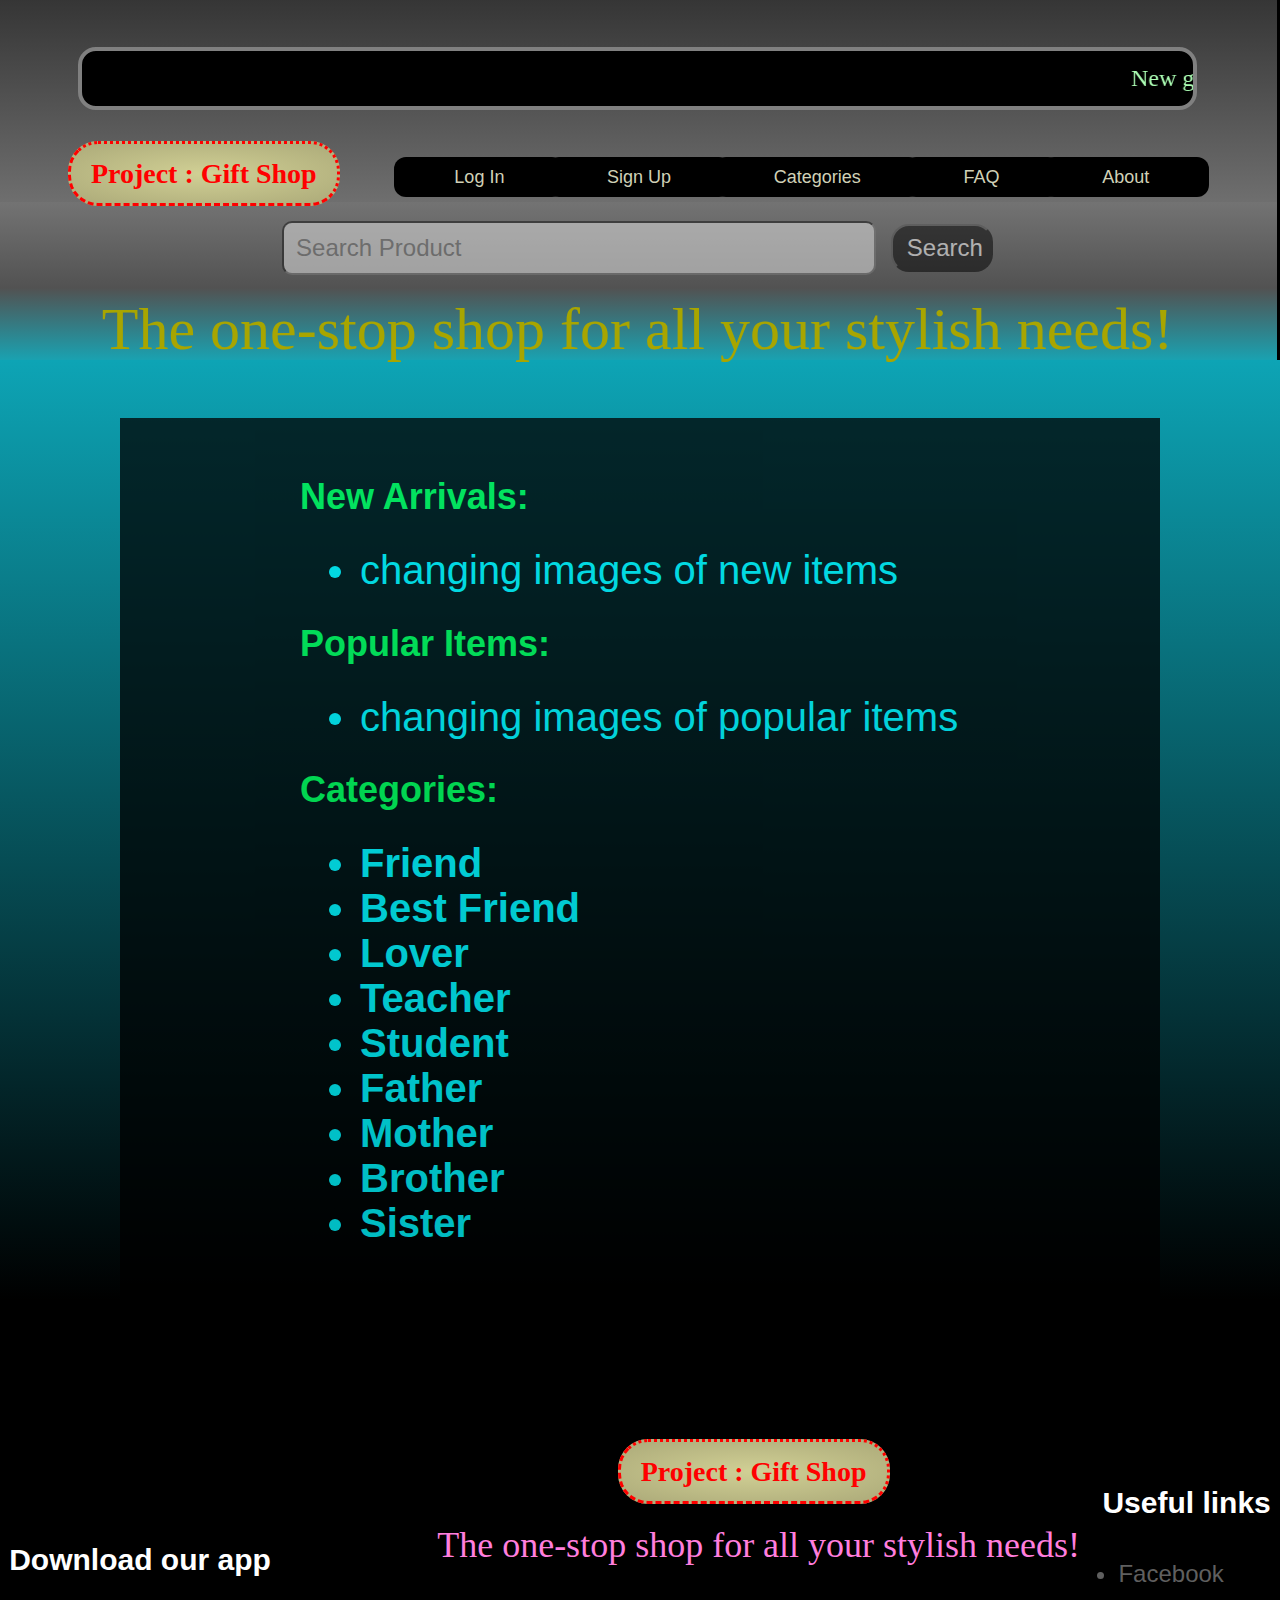
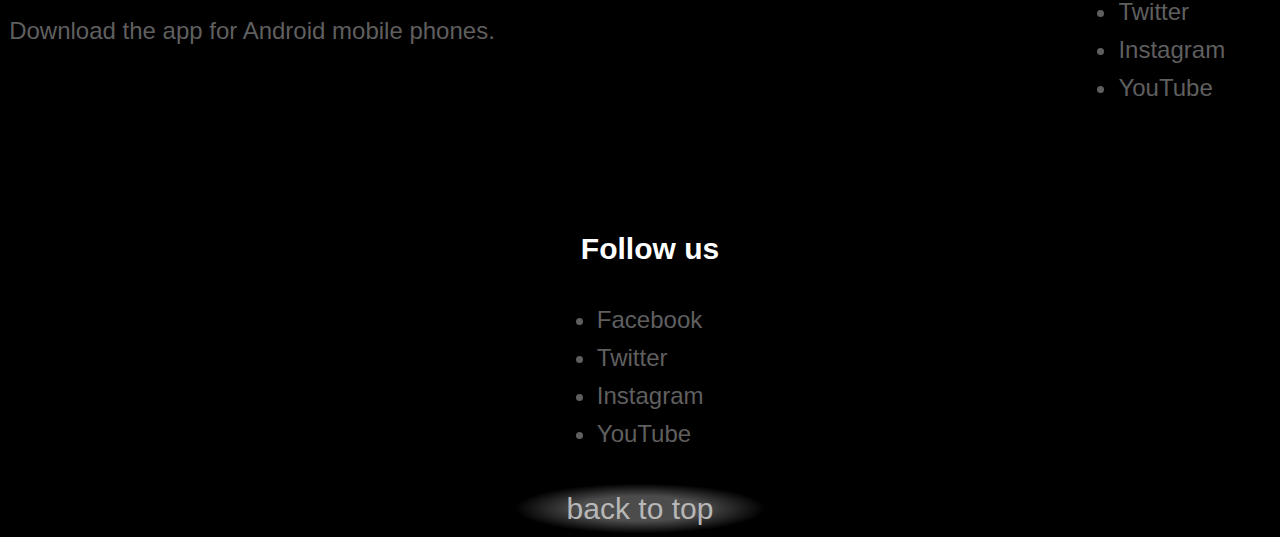
==== commit 579b6336: "main" ====
--- a/index.html
+++ b/index.html
@@ -14,7 +14,8 @@
     </head>
     <body>
         <p id="header">
-            <marquee>New gifts for sale!!! Buy now!</marquee><br><br><br>
+            <br>
+            <marquee>New gifts for sale!!! Buy now!</marquee><br><br><br><br>
             <a href="#" class="title"><strong>Project : Gift Shop</strong></a>
             <a href="login.html">Log In</a>
             <a href="signup.html">Sign Up</a>
--- a/main.css
+++ b/main.css
@@ -14,7 +14,8 @@
     background: black;
     text-align: center;
     color: rgb(0, 0, 0);
-    font-size:30px;
+    font-size:24px;
+    font-family: sans-serif;
 }
 
 h2 {
@@ -173,7 +174,7 @@
 }
 
 div.background {
-    background: linear-gradient(rgb(120, 54, 10), rgb(0, 0, 0));
+    background: linear-gradient(rgb(13, 164, 181), rgb(0, 0, 0));
     margin-top: -36px;
     margin-left: -8px;
     margin-right: -8px;
@@ -190,8 +191,8 @@
 }
 
 div.slogan {
-    background-image: linear-gradient(rgb(115, 115, 115), rgb(82, 82, 82), rgb(120, 54, 10));
-    color:rgb(255, 126, 221);
+    background-image: linear-gradient(rgb(115, 115, 115), rgb(82, 82, 82), rgb(15, 177, 195));
+    color:rgb(168, 165, 0);
     font-family: 'brush script mt';
     font-size: 60px;
     width:101.2%;
@@ -204,7 +205,7 @@
 }
 
 div.slogan:hover {
-    color:rgb(250, 75, 204);
+    color:rgb(135, 0, 92);
 }
 
 div.footer {
